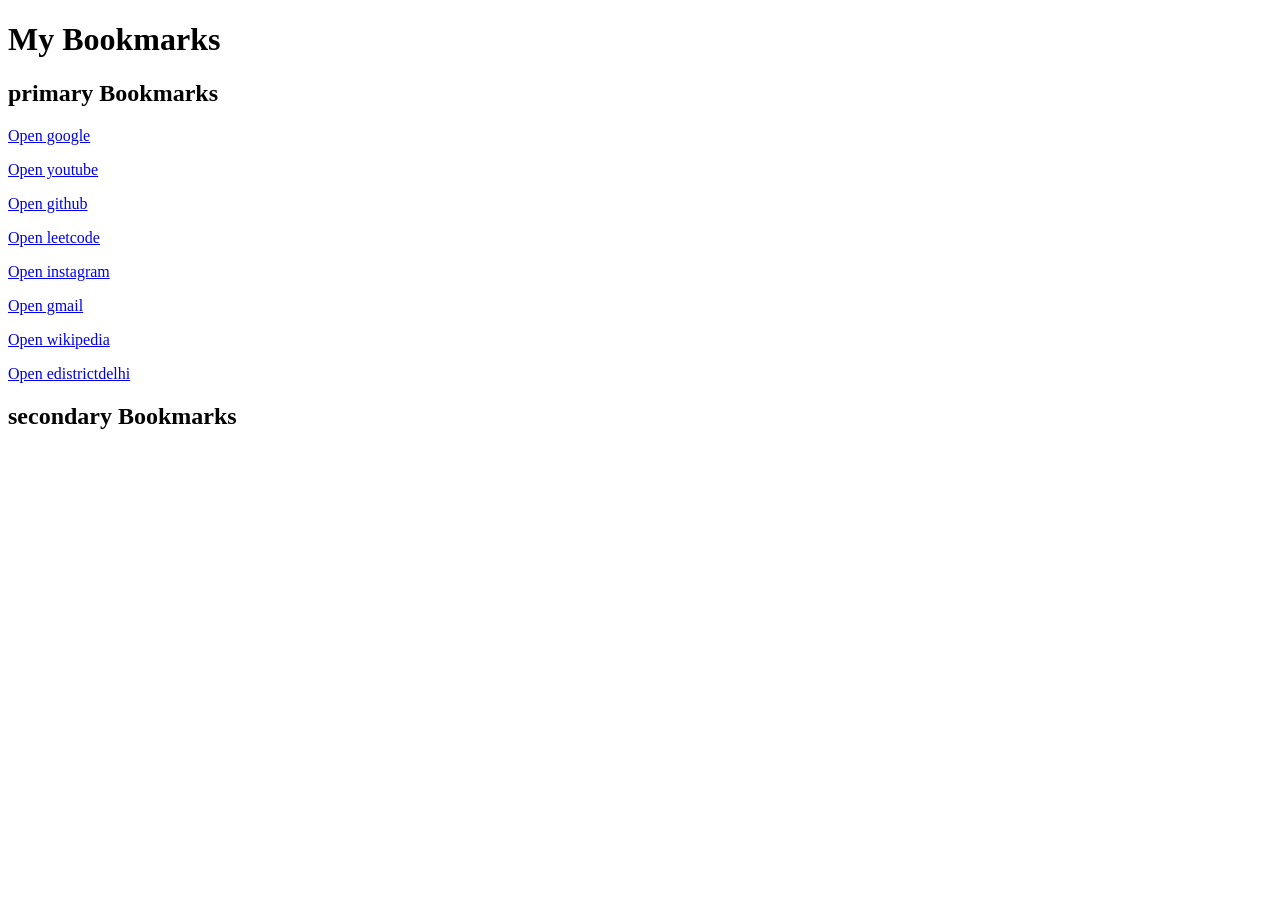
==== bookmarkmanager.html @ 641266f3 "added some basics of html" ====
<!DOCTYPE html>
<html lang="en">
<head>
    <meta charset="UTF-8">
    <meta name="viewport" content="width=device-width, initial-scale=1.0">
    <title>Bookmark Manager - codewithHarry </title>
</head>
<body>
    <h1>My Bookmarks</h1>
    <h2>primary Bookmarks</h2>
    
    <p><a target="_blank" href="https://www.google.com">Open google</a></p>
    <p><a target="_blank" href="https://www.youtube.com">Open youtube</a></p>
    <p><a target="_blank" href="https://www.github.com">Open github</a></p>
    <p><a target="_blank" href="https://www.leetcode.com">Open leetcode</a></p>
    <p><a target="_blank" href="https://www.instagram.com">Open instagram</a></p>
    <p><a target="_blank" href="https://www.gmail.com">Open gmail</a></p>
    <p><a target="_blank" href="https://www.wikipedia.com">Open wikipedia</a></p>
    <p><a target="_blank" href="https://www.edistrictdelhi.com">Open edistrictdelhi</a></p>
    <h2>secondary Bookmarks</h2>
</body>
</html>
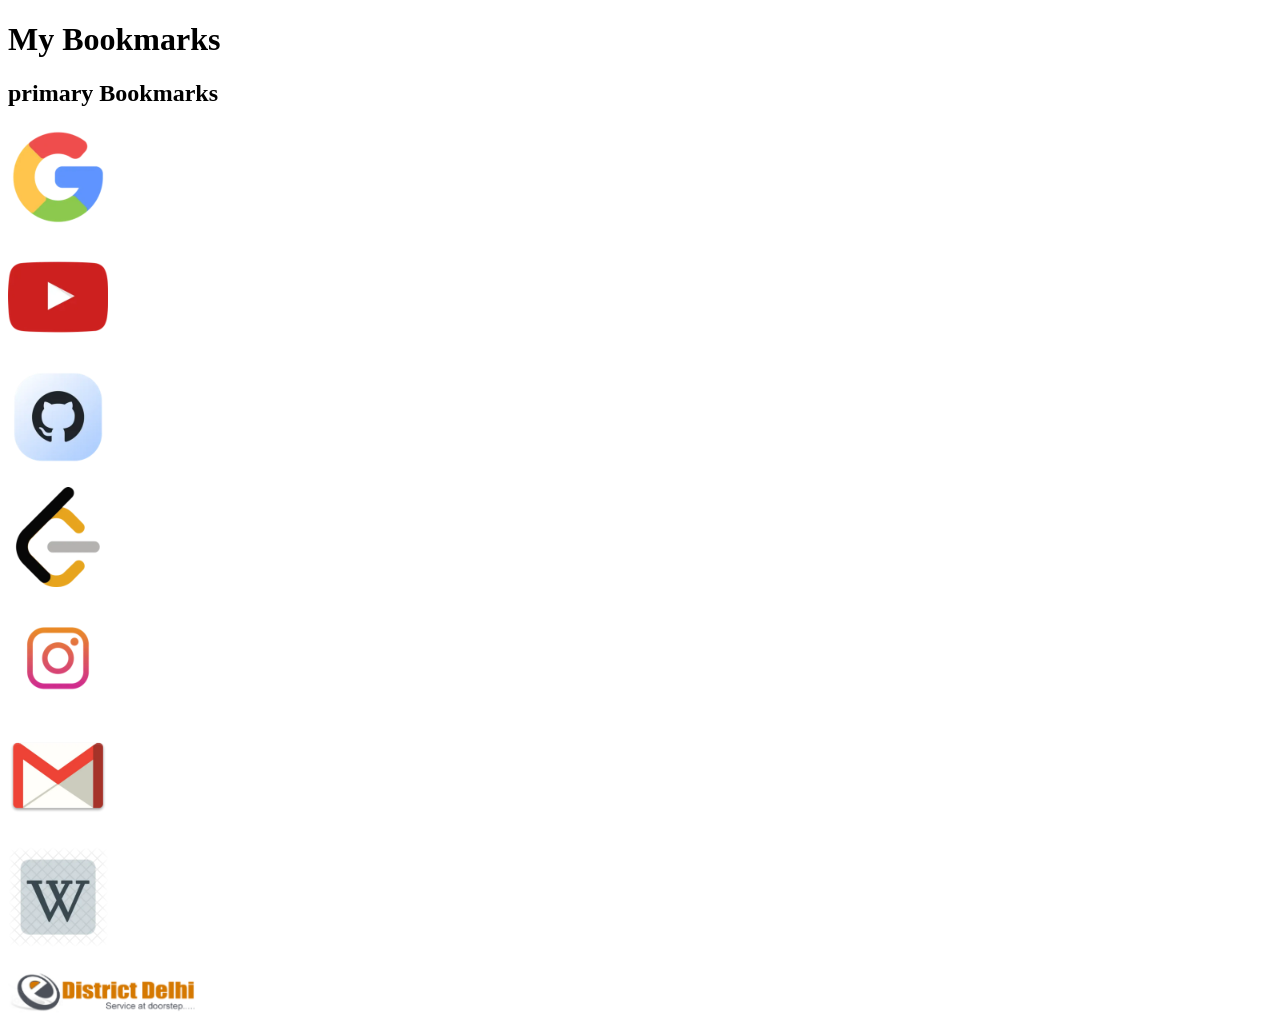
==== commit a526123c: "improved the bookmark manager" ====
--- a/bookmarkmanager.html
+++ b/bookmarkmanager.html
@@ -9,14 +9,14 @@
     <h1>My Bookmarks</h1>
     <h2>primary Bookmarks</h2>
     
-    <p><a target="_blank" href="https://www.google.com">Open google</a></p>
-    <p><a target="_blank" href="https://www.youtube.com">Open youtube</a></p>
-    <p><a target="_blank" href="https://www.github.com">Open github</a></p>
-    <p><a target="_blank" href="https://www.leetcode.com">Open leetcode</a></p>
-    <p><a target="_blank" href="https://www.instagram.com">Open instagram</a></p>
-    <p><a target="_blank" href="https://www.gmail.com">Open gmail</a></p>
-    <p><a target="_blank" href="https://www.wikipedia.com">Open wikipedia</a></p>
-    <p><a target="_blank" href="https://www.edistrictdelhi.com">Open edistrictdelhi</a></p>
-    <h2>secondary Bookmarks</h2>
+    <p><a target="_blank" href="https://www.google.com"><img src="google.jpg" alt="" width="100"></a></p>
+    <p><a target="_blank" href="https://www.youtube.com"><img src="youtube.jpg" alt="" width="100"></a></p>
+    <p><a target="_blank" href="https://www.github.com"><img src="github.jpg.webp" alt="" width="100"></a></p>
+    <p><a target="_blank" href="https://www.leetcode.com"><img src="leetcode.jpg" alt="" width="100"></a></p>
+    <p><a target="_blank" href="https://www.instagram.com"><img src="instagram.jpg" alt="" width="100"></a></p>
+    <p><a target="_blank" href="https://www.gmail.com"><img src="gmail.jpg" alt="" width="100"></a></p>
+    <p><a target="_blank" href="https://www.wikipedia.com"><img src="wikipedia.jpg" alt="" width="100"></a></p>
+    <p><a target="_blank" href="https://www.edistrictdelhi.com"><img src="edistricdelhi.jpg.png" alt="" width="200"></a></p>
+  
 </body>
 </html>
